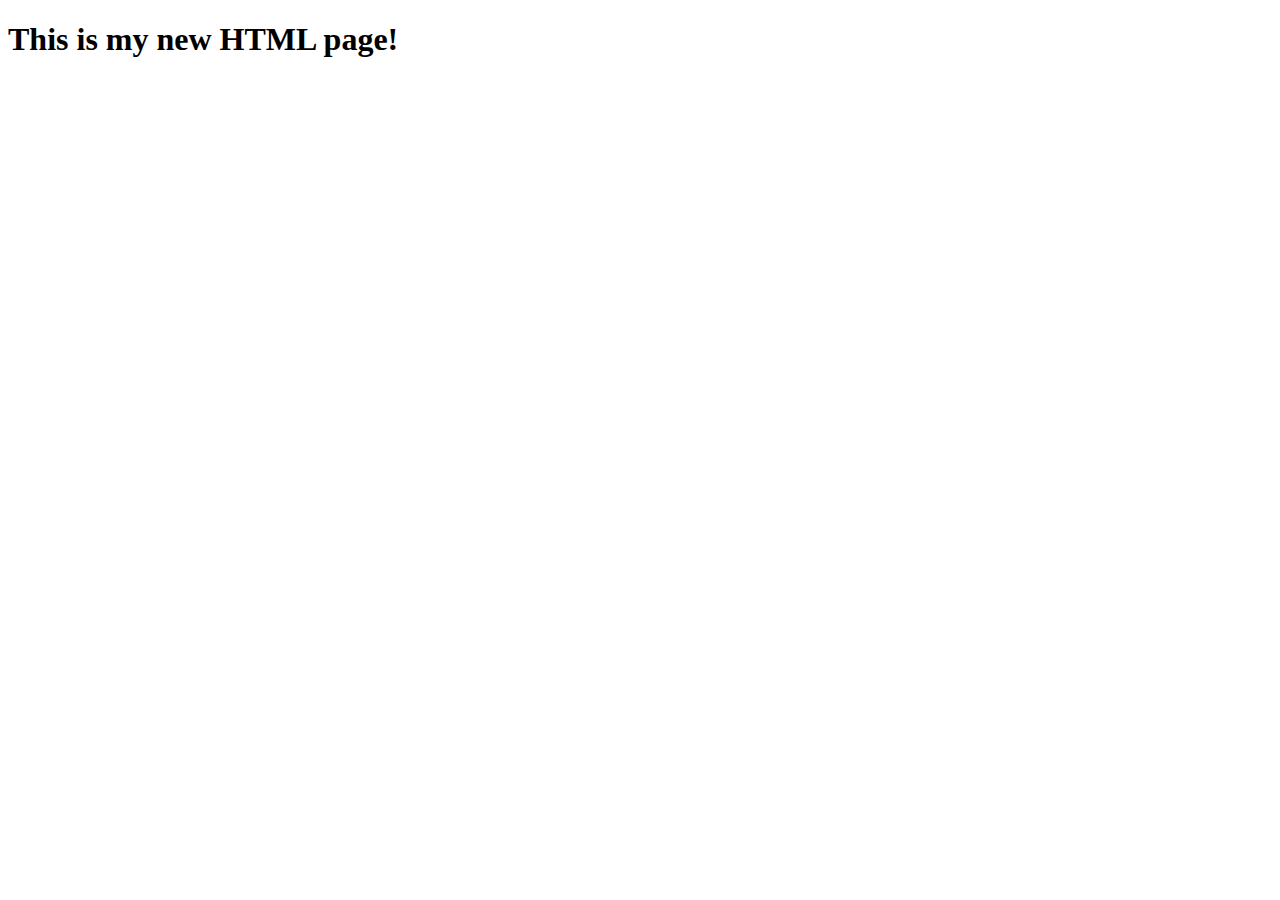
==== index.html @ f396b390 "Add first files to website" ====
<!DOCTYPE html>
<html lang="en">
    <link rel="styleshee" href="index.css">
<head>
    <meta charset="UTF-8">
    <meta name="viewport" content="width=device-width, initial-scale=1.0">
    <title>Document</title>
</head>
<body>
    <h1>This is my new HTML page!</h1>
</body>
</html>
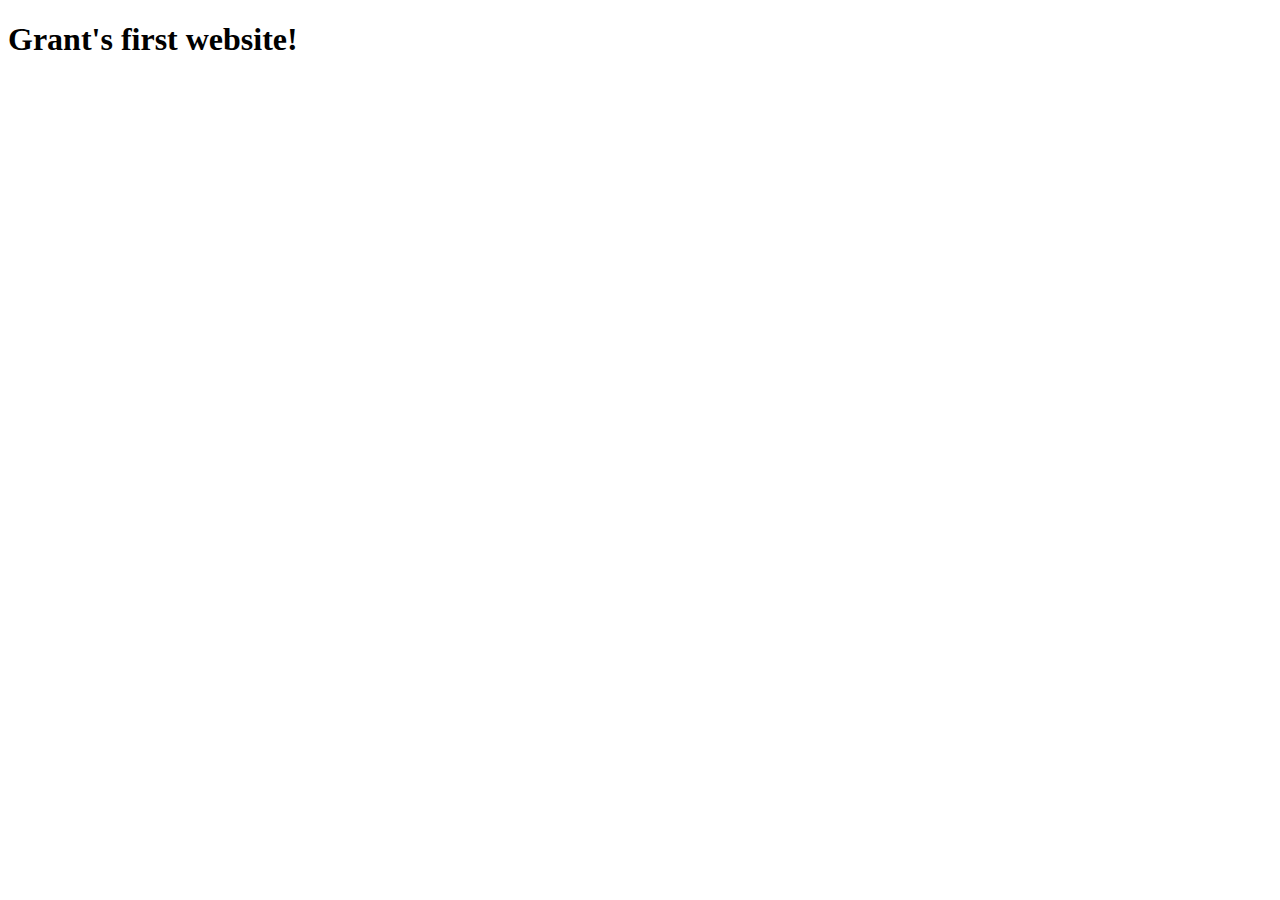
==== commit fda4ab38: "changed html doc" ====
--- a/index.html
+++ b/index.html
@@ -4,9 +4,11 @@
 <head>
     <meta charset="UTF-8">
     <meta name="viewport" content="width=device-width, initial-scale=1.0">
-    <title>Document</title>
+    <title>Josly025</title>
 </head>
 <body>
-    <h1>This is my new HTML page!</h1>
+    <h1>Grant's first website!</h1>
+
 </body>
-</html>+</html>
+
--- a/index.css
+++ b/index.css
@@ -0,0 +1,5 @@
+h1 {
+    color: pink;
+    text-align: center;
+    
+}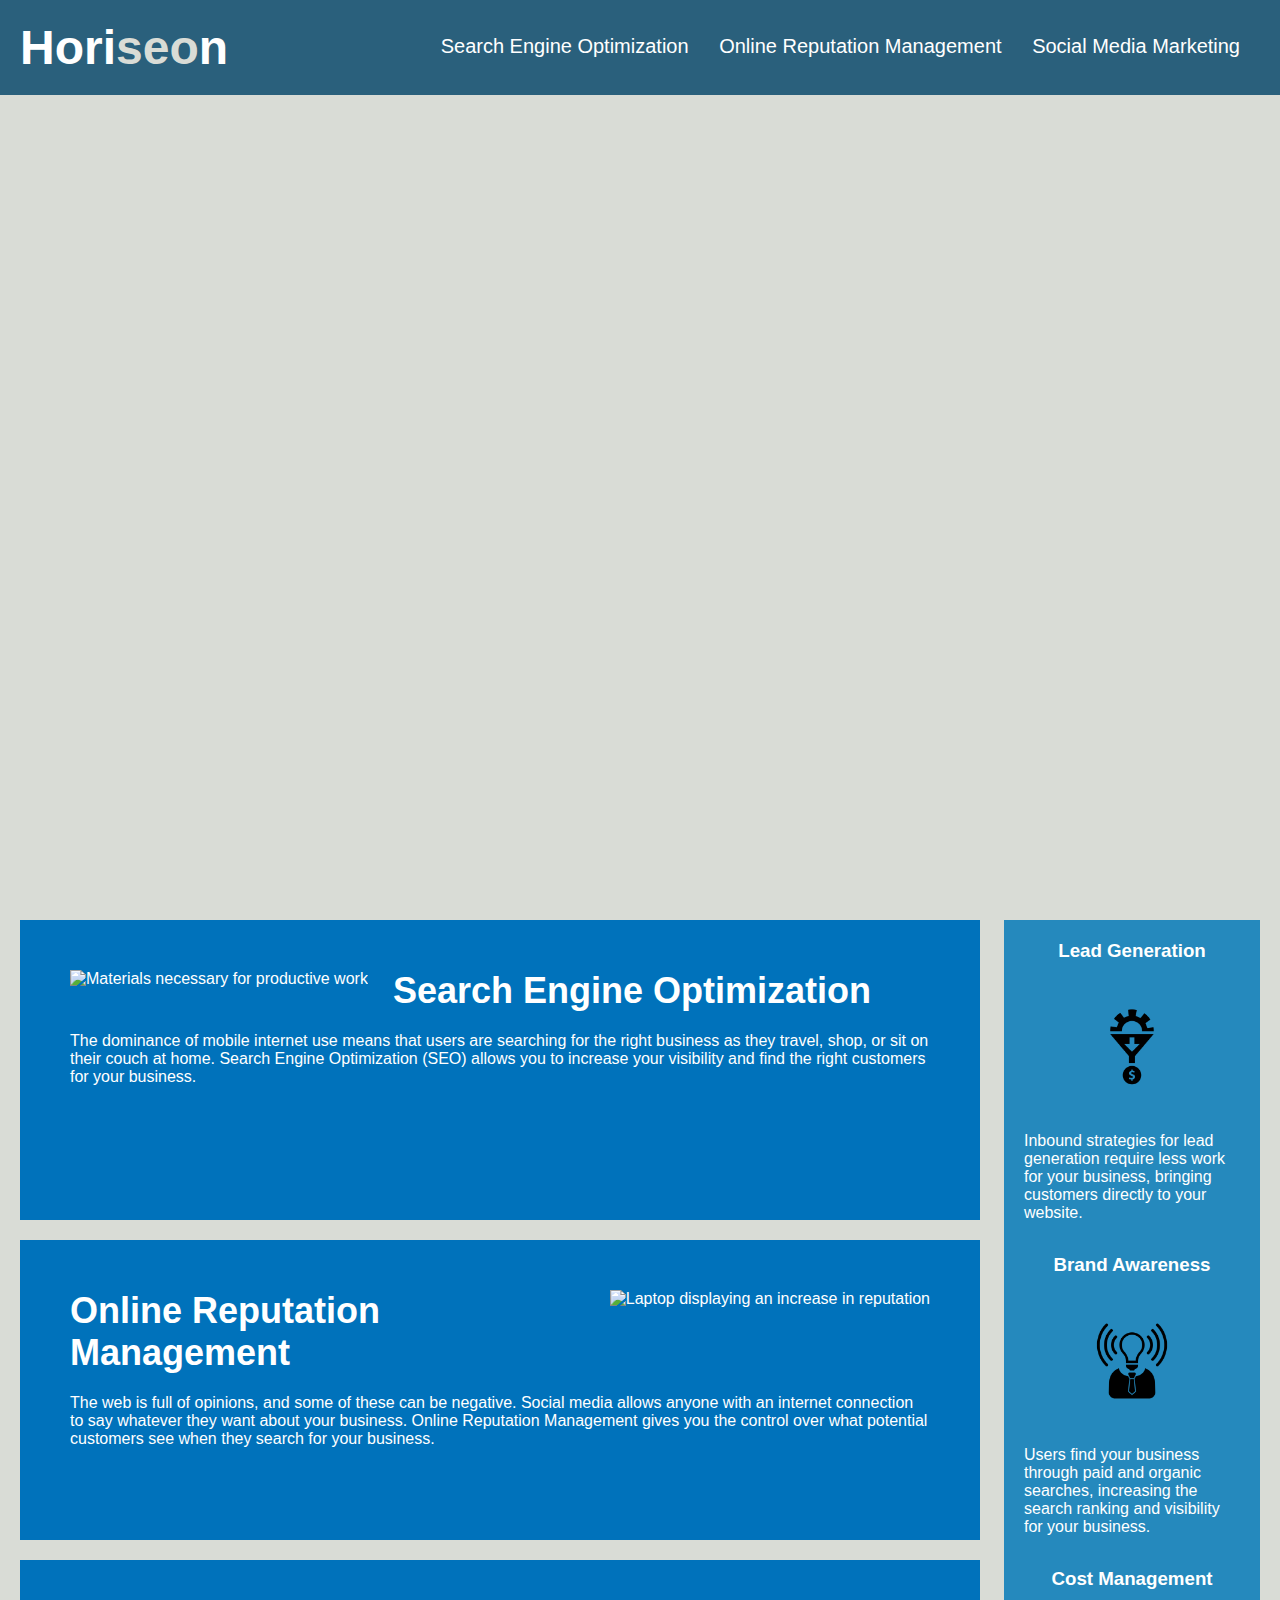
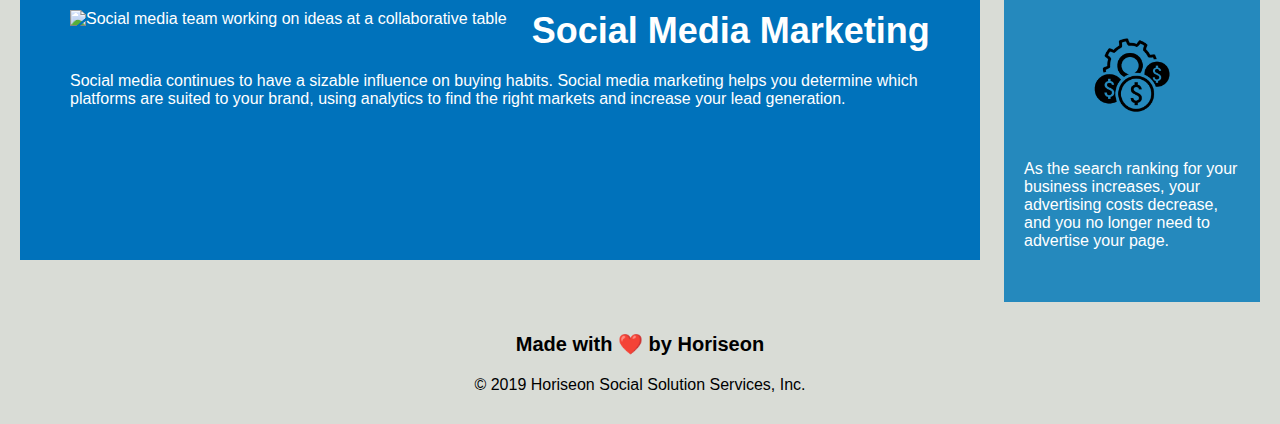
==== commit 4ebd1b00: "changing directories" ====
--- a/index.html
+++ b/index.html
@@ -1,14 +1,82 @@
 <!DOCTYPE html>
-<html lang="en">
-    <link rel="styleshee" href="index.css">
+<html lang="en-us">
+
 <head>
-    <meta charset="UTF-8">
-    <meta name="viewport" content="width=device-width, initial-scale=1.0">
-    <title>Josly025</title>
+    <meta charset="UTF-8" />
+    <title>Horiseon</title>  <!--changed title position in <head>-->
+    <link rel="stylesheet" href="assets/css/style.css">
 </head>
+
 <body>
-    <h1>Grant's first website!</h1>
+    <header>  <!-- Changed div to header tag & Took out header tag-->
+        <h1>Hori<span id="seo">seo</span>n</h1> <!--Changed Seo class to and iD-->
+        <div>
+            <ul>
+                <li>
+                    <a href="#search-engine-optimization">Search Engine Optimization</a>
+                </li>
+                <li>
+                    <a href="#online-reputation-management">Online Reputation Management</a>
+                </li>
+                <li>
+                    <a href="#social-media-marketing">Social Media Marketing</a>
+                </li>
+            </ul>
+        </div>
+    </header>
+    <div class="hero"></div>
+    <summary class="content">
+        <div class="search-engine-optimization">
+            <img src="./assets/images/search-engine-optimization.jpg" alt="Materials necessary for productive work" class="float-left" />
+            <h2>Search Engine Optimization</h2>
+            <p>
+                The dominance of mobile internet use means that users are searching for the right business as they travel, shop, or sit on their couch at home. Search Engine Optimization (SEO) allows you to increase your visibility and find the right customers for your business.
+            </p>
+        </div>
+        <div class="online-reputation-management">  <!--Took out id = -->
+            <img src="./assets/images/online-reputation-management.jpg" alt="Laptop displaying an increase in reputation" class="float-right" />
+            <h2>Online Reputation Management</h2>
+            <p>
+                The web is full of opinions, and some of these can be negative. Social media allows anyone with an internet connection to say whatever they want about your business. Online Reputation Management gives you the control over what potential customers see when they search for your business.
+            </p>
+        </div>
+        <div class="social-media-marketing"> <!--Took out id =-->
+            <img src="./assets/images/social-media-marketing.jpg" alt="Social media team working on ideas at a collaborative table" class="float-left" />
+            <h2>Social Media Marketing</h2>
+            <p>
+                Social media continues to have a sizable influence on buying habits. Social media marketing helps you determine which platforms are suited to your brand, using analytics to find the right markets and increase your lead generation.
+            </p>
+        </div>
+    </summary> <!--Changed Div to summary tag-->
+    <aside class="benefits">
+        <section class="benefit-master"> <!-- replaved Div's with sections -->
+            <h3>Lead Generation</h3>
+            <img src="./assets/images/lead-generation.png" alt="gear entering a funnel that returns $" />
+            <p>
+                Inbound strategies for lead generation require less work for your business, bringing customers directly to your website.
+            </p>
+        </section>
+        <section class="benefit-master">
+            <h3>Brand Awareness</h3>
+            <img src="./assets/images/brand-awareness.png" alt="human, suit torso with a lightbulb head" />
+            <p>
+                Users find your business through paid and organic searches, increasing the search ranking and visibility for your business.
+            </p>
+        </section>
+        <section class="benefit-master">
+            <h3>Cost Management</h3>
+            <img src="./assets/images/cost-management.png" alt= "Gear shown behind three $ coins" />   <!--took out the img end tag -- images don't get end tags-->
+            <p>
+                As the search ranking for your business increases, your advertising costs decrease, and you no longer need to advertise your page.
+            </p>
+        </section>
+    </aside> <!--Changed Div to Aside tag-->
+    <footer> <!--Changed Div to footer tag-->
+        <h2>Made with ❤️️ by Horiseon</h2>
+        <p>
+            &copy; 2019 Horiseon Social Solution Services, Inc.
+        </p>
+    </footer>
+</body>
 
-</body>
 </html>
-
--- a/assets/css/style.css
+++ b/assets/css/style.css
@@ -0,0 +1,139 @@
+* {
+    box-sizing: border-box;
+    padding: 0;
+    margin: 0;
+}
+
+body {
+    background-color: #d9dcd6;
+}
+
+/*Changed all .header classes to fall under the header semantic tag*/
+header {
+    padding: 20px;
+    font-family: 'Trebuchet MS', 'Lucida Sans Unicode', 'Lucida Grande', 'Lucida Sans', Arial, sans-serif;
+    background-color: #2a607c;
+    color: #ffffff;
+}
+
+header h1 {
+    display: inline-block;
+    font-size: 48px;
+}
+
+header h1 #seo {
+    color: #d9dcd6;
+}
+
+header div {
+    padding-top: 15px;
+    margin-right: 20px;
+    float: right;
+    font-family: 'Gill Sans', 'Gill Sans MT', Calibri, 'Trebuchet MS', sans-serif;
+    font-size: 20px;
+}
+
+/* Took out .header div ul {}*/
+
+header div ul li {
+    display: inline-block;
+    margin-left: 25px;
+}
+
+a {
+    color: #ffffff;
+    text-decoration: none;
+}
+
+p {
+    font-size: 16px;
+}
+
+.hero {
+    height: 800px;
+    width: 100%;
+    margin-bottom: 25px;
+    background-image: url("../images/digital-marketing-meeting.jpg");
+    background-size: cover;
+    background-position: center;
+}
+
+.float-left {
+    float: left;
+    margin-right: 25px;
+}
+
+.float-right {
+    float: right;
+    margin-left: 25px;
+}
+
+.content {
+    width: 75%;
+    display: inline-block;
+    margin-left: 20px;
+}
+
+.benefits {
+    margin-right: 20px;
+    padding: 20px;
+    clear: both;
+    float: right;
+    width: 20%;
+    height: 100%;
+    font-family: 'Gill Sans', 'Gill Sans MT', Calibri, 'Trebuchet MS', sans-serif;
+    background-color: #2589bd;
+}
+
+/* changing all .benefits div classes to .benefit master*/
+.benefit-master {
+    margin-bottom: 32px;
+    color: #ffffff;
+}
+
+h3 {
+    margin-bottom: 10px;
+    text-align: center;
+}
+
+/*changing .benefits img tags to one class*/
+.benefit-master img {
+    display: block;
+    margin: 10px auto;
+    max-width: 150px;
+}
+
+/*changing the dark blue box classes to include multiple cass in one {} of CSS*/
+
+.search-engine-optimization, .social-media-marketing, .online-reputation-management {
+    margin-bottom: 20px;
+    padding: 50px;
+    height: 300px;
+    font-family: 'Gill Sans', 'Gill Sans MT', Calibri, 'Trebuchet MS', sans-serif;
+    background-color: #0072bb;
+    color: #ffffff;
+}
+
+/* Changing all .online .search and .social img classes into one class*/
+
+.search-engine-optimization img, .social-media-marketing img, .online-reputation-management img{
+    max-height: 200px;
+}
+
+/*Changing all h2 classes into the sematic CSS tag "h2"*/
+
+ h2 { 
+    margin-bottom: 20px;
+    font-size: 36px;
+}
+
+footer {
+    padding: 30px;
+    clear: both;
+    font-family: 'Trebuchet MS', 'Lucida Sans Unicode', 'Lucida Grande', 'Lucida Sans', Arial, sans-serif;
+    text-align: center;
+}
+
+footer h2 {
+    font-size: 20px;
+}
